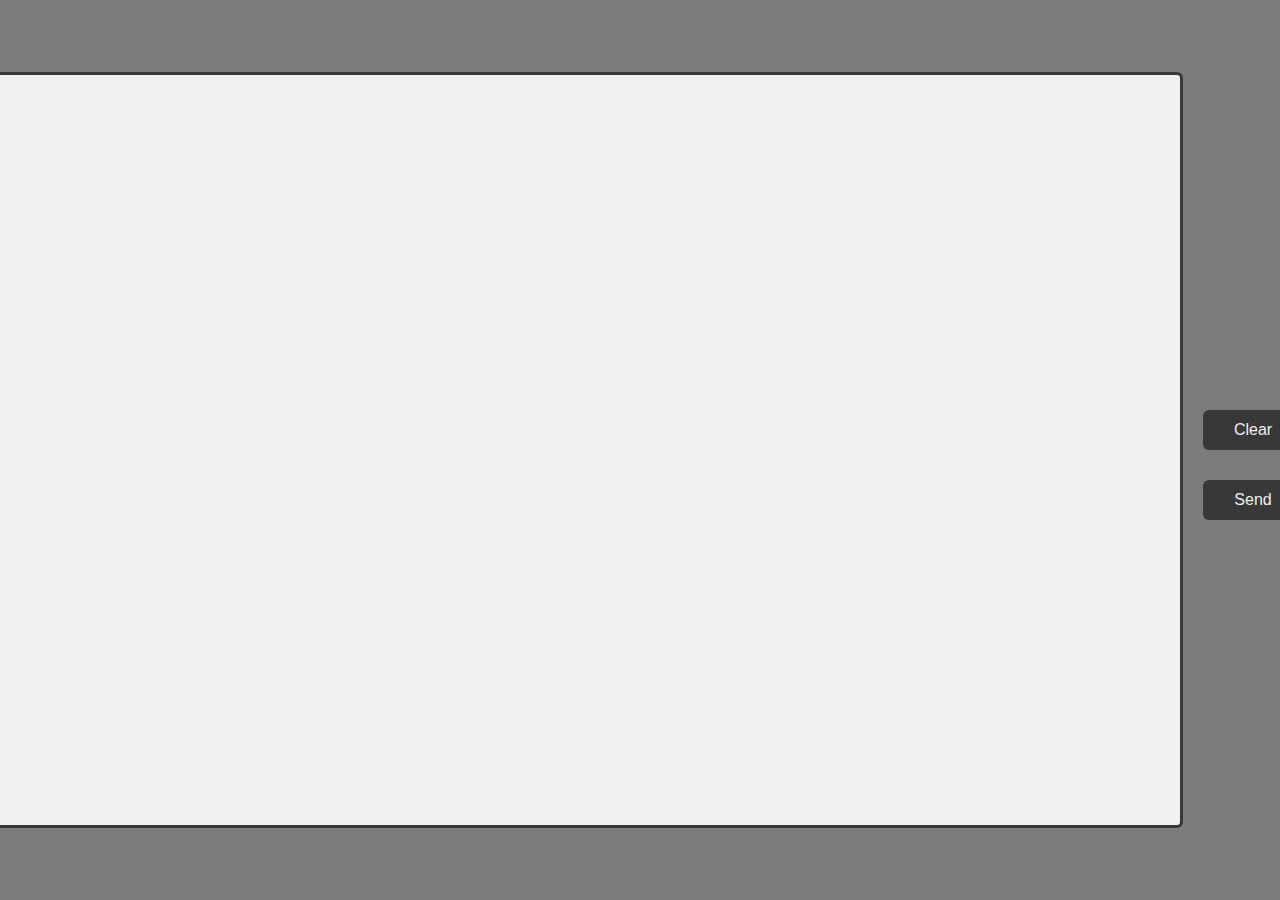
==== client/index.html @ dccbccc1 "Initial Frontend" ====
<!DOCTYPE html>
<html lang="en">

<head>
    <meta charset="UTF-8">
    <meta name="viewport" content="width=device-width, initial-scale=1.0">
    <link rel="stylesheet" href="./style.css" />
    <title>Canvas Test</title>
</head>

<body>
    <div class="container" id="container">
        <canvas class="canvas" id="canvas" width="1200" height="750"></canvas>
        <div class="btn-wrapper">
            <button class="btn" id="btnClear">Clear</button>
            <button class="btn" id="btnSend">Send</button>
        </div>
    </div>
</body>
<script src="./main.js"></script>

</html>
---- client/style.css ----
:root {
  --bg-color: #7c7c7c;
  --main-dark: #383838;
  --main-light: #f0f0f0;
}

body {
  margin: 0;
}

.container {
  width: 100vw;
  height: 100vh;
  display: flex;
  align-items: center;
  justify-content: center;
  background-color: var(--bg-color);
}

.canvas {
  border: 3px solid var(--main-dark);
  border-radius: 6px;
  background-color: var(--main-light);
}

.btn-wrapper {
  display: flex;
  flex-direction: column;
  margin-left: 20px;
}

.btn {
  width: 100px;
  height: 40px;
  margin-top: 30px;
  border: none;
  border-radius: 6px;
  font-size: 16px;
  color: var(--main-light);
  background-color: var(--main-dark);
}
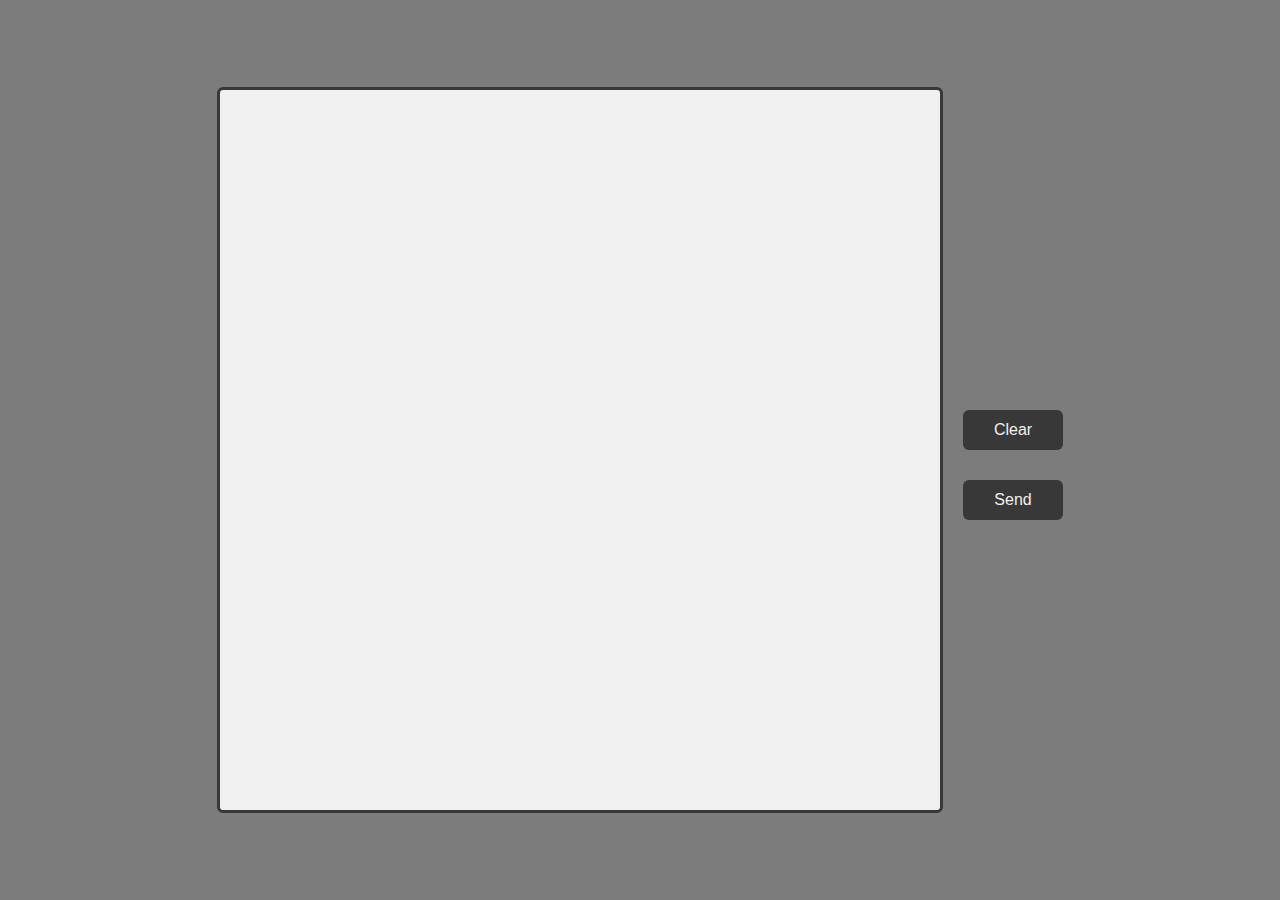
==== commit fff16a48: "Changing canvas shape to square and downscaling it before api request" ====
--- a/client/index.html
+++ b/client/index.html
@@ -10,7 +10,7 @@
 
 <body>
     <div class="container" id="container">
-        <canvas class="canvas" id="canvas" width="1200" height="750"></canvas>
+        <canvas class="canvas" id="canvas"></canvas>
         <div class="btn-wrapper">
             <button class="btn" id="btnClear">Clear</button>
             <button class="btn" id="btnSend">Send</button>
